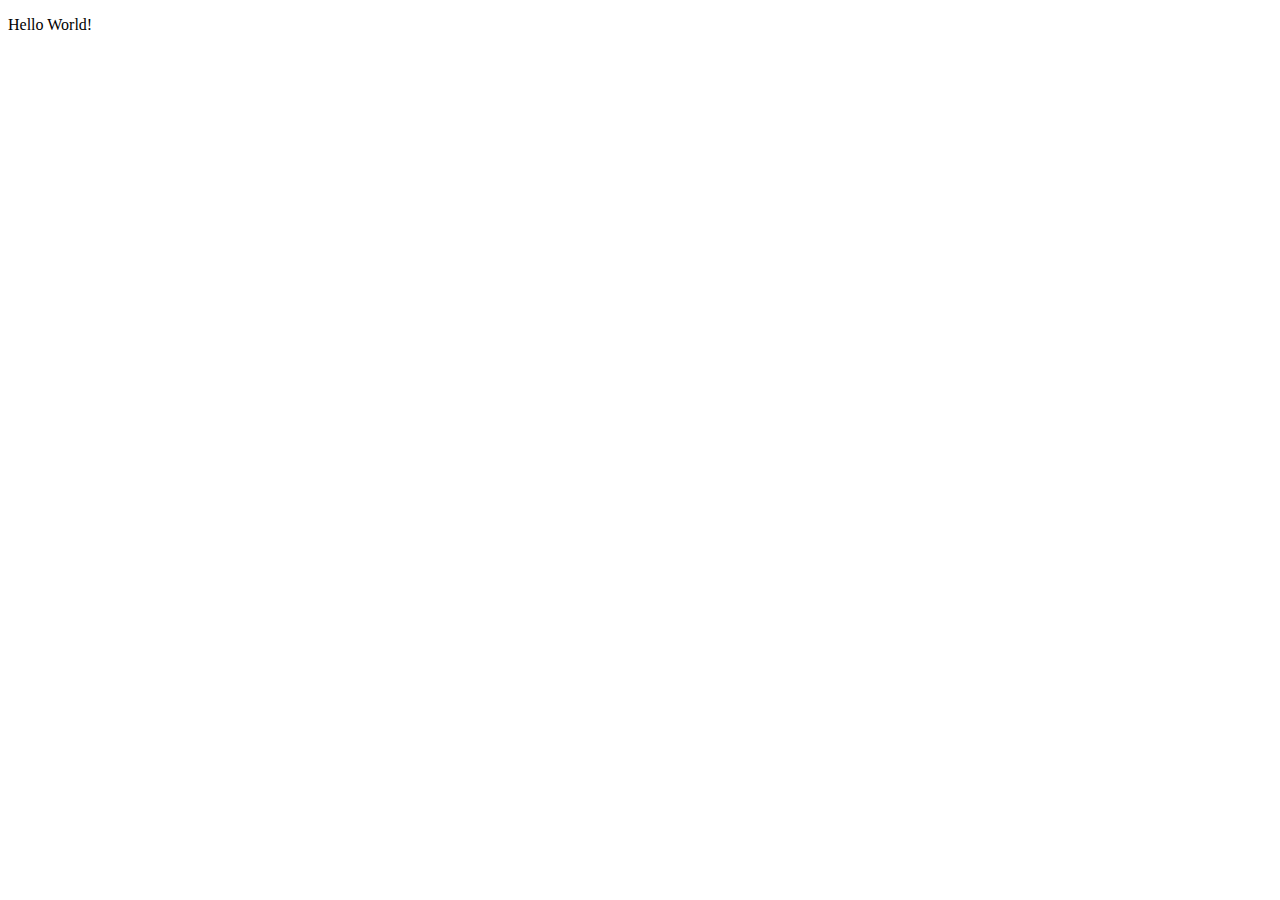
==== index.html @ 867e2b37 "first commit" ====
<!DOCTYPE html>
<html lang="en">

<head>
  <meta charset="UTF-8">
  <meta http-equiv="X-UA-Compatible" content="IE=edge">
  <meta name="viewport" content="width=device-width, initial-scale=1.0">
  <title>W5C</title>
  <meta property="og:url" content="" />
  <meta property="og:type" content="" />
  <meta property="og:title" content="" />
  <meta property="og:image" content="" />
  <link rel="stylesheet" href="/css/style.css">
</head>

<body>
  <p>Hello World!</p>
</body>

</html>
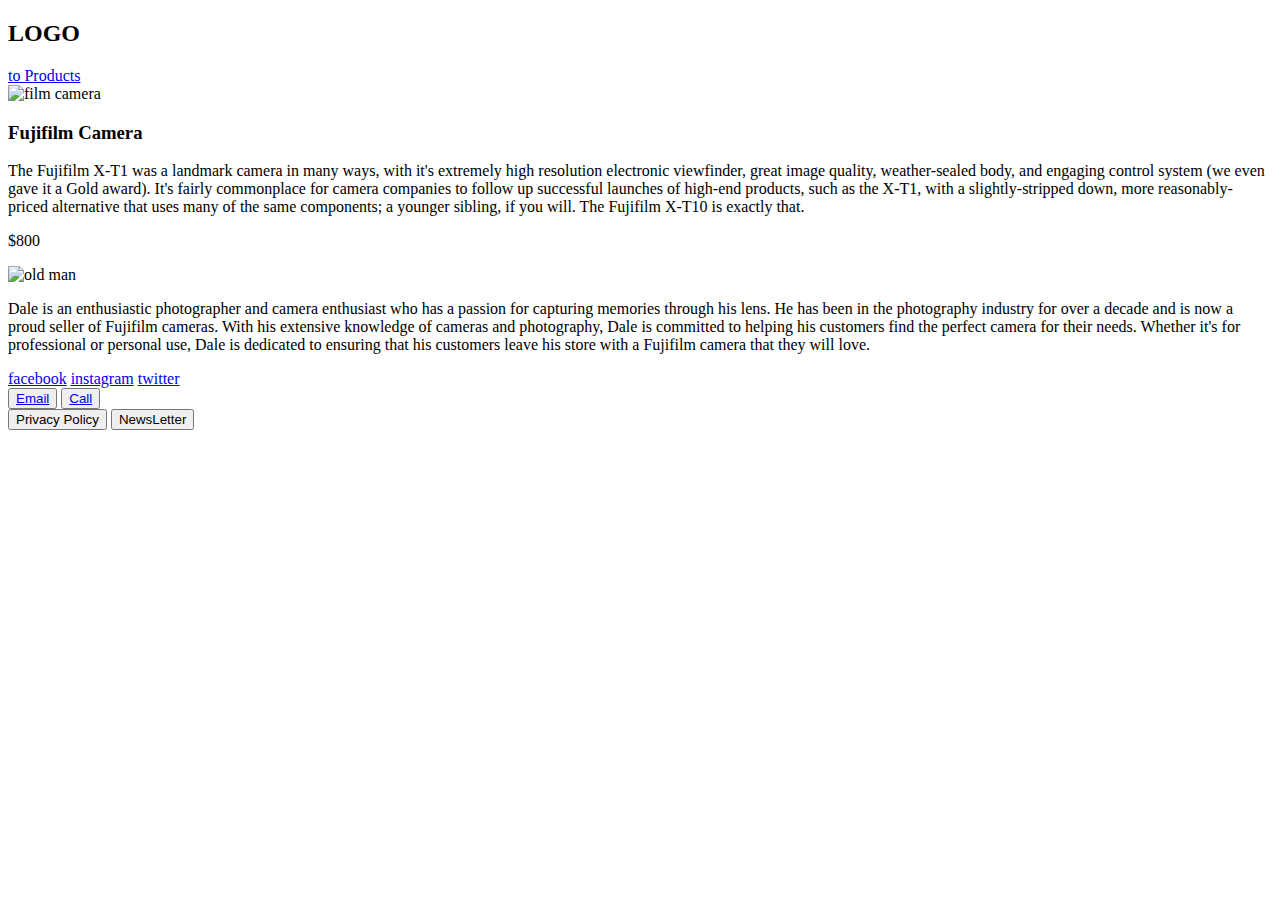
==== commit 4f99ead2: "loaded in old project into W5C folder to start with" ====
--- a/index.html
+++ b/index.html
@@ -1,4 +1,3 @@
-
 <!DOCTYPE html>
 <html lang="en">
 
@@ -6,7 +5,7 @@
   <meta charset="UTF-8">
   <meta http-equiv="X-UA-Compatible" content="IE=edge">
   <meta name="viewport" content="width=device-width, initial-scale=1.0">
-  <title>W5C</title>
+  <title>W3C</title>
   <meta property="og:url" content="" />
   <meta property="og:type" content="" />
   <meta property="og:title" content="" />
@@ -15,7 +14,66 @@
 </head>
 
 <body>
-  <p>Hello World!</p>
+  <header>
+    <h2 id="Logo">LOGO</h2>
+    <nav>
+      <a href="/pages/products.html">to Products</a>
+    </nav>
+  </header>
+  <main>
+    <section>
+      <div class="imagecropper">
+        <img
+          src="https://images.pexels.com/photos/90946/pexels-photo-90946.jpeg?auto=compress&cs=tinysrgb&w=1260&h=750&dpr=1"
+          alt="film camera">
+      </div>
+      <article>
+        <h3>Fujifilm Camera</h3>
+        <p>The Fujifilm X-T1 was a landmark camera in many ways, with it's extremely high resolution electronic
+          viewfinder, great image quality, weather-sealed body, and engaging control system (we even gave it a Gold
+          award). It's fairly commonplace for camera companies to follow up successful launches of high-end products,
+          such
+          as the X-T1, with a slightly-stripped down, more reasonably-priced alternative that uses many of the same
+          components; a younger sibling, if you will. The Fujifilm X-T10 is exactly that.</p>
+        <p id="price">$800</p>
+      </article>
+    </section>
+    <section>
+      <div class="imagecropper">
+        <img
+          src="https://images.pexels.com/photos/35065/homeless-man-color-poverty.jpg?auto=compress&cs=tinysrgb&w=1260&h=750&dpr=1"
+          alt="old man">
+      </div>
+      <p>Dale is an enthusiastic photographer and camera enthusiast who has a passion for capturing memories through his
+        lens. He has been in the photography industry for over a decade and is now a proud seller of Fujifilm cameras.
+        With his extensive knowledge of cameras and photography, Dale is committed to helping his customers find the
+        perfect camera for their needs. Whether it's for professional or personal use, Dale is dedicated to ensuring
+        that his customers leave his store with a Fujifilm camera that they will love.</p>
+    </section>
+  </main>
+  <footer>
+    <div>
+      <a href="https://www.yahoo.co.jp">facebook</a>
+      <a href="https://www.yahoo.co.jp">instagram</a>
+      <a href="https://www.yahoo.co.jp">twitter</a>
+    </div>
+    <div>
+      <button>
+        <a href="mailto:MAILME@MAILME">Email</a>
+      </button>
+      <button>
+        <a href="tel:+6666666666">Call</a>
+      </button>
+    </div>
+    <div>
+      <button>
+        Privacy Policy
+      </button>
+      <button>
+        NewsLetter
+      </button>
+    </div>
+  </footer>
 </body>
 
-</html>
+</html>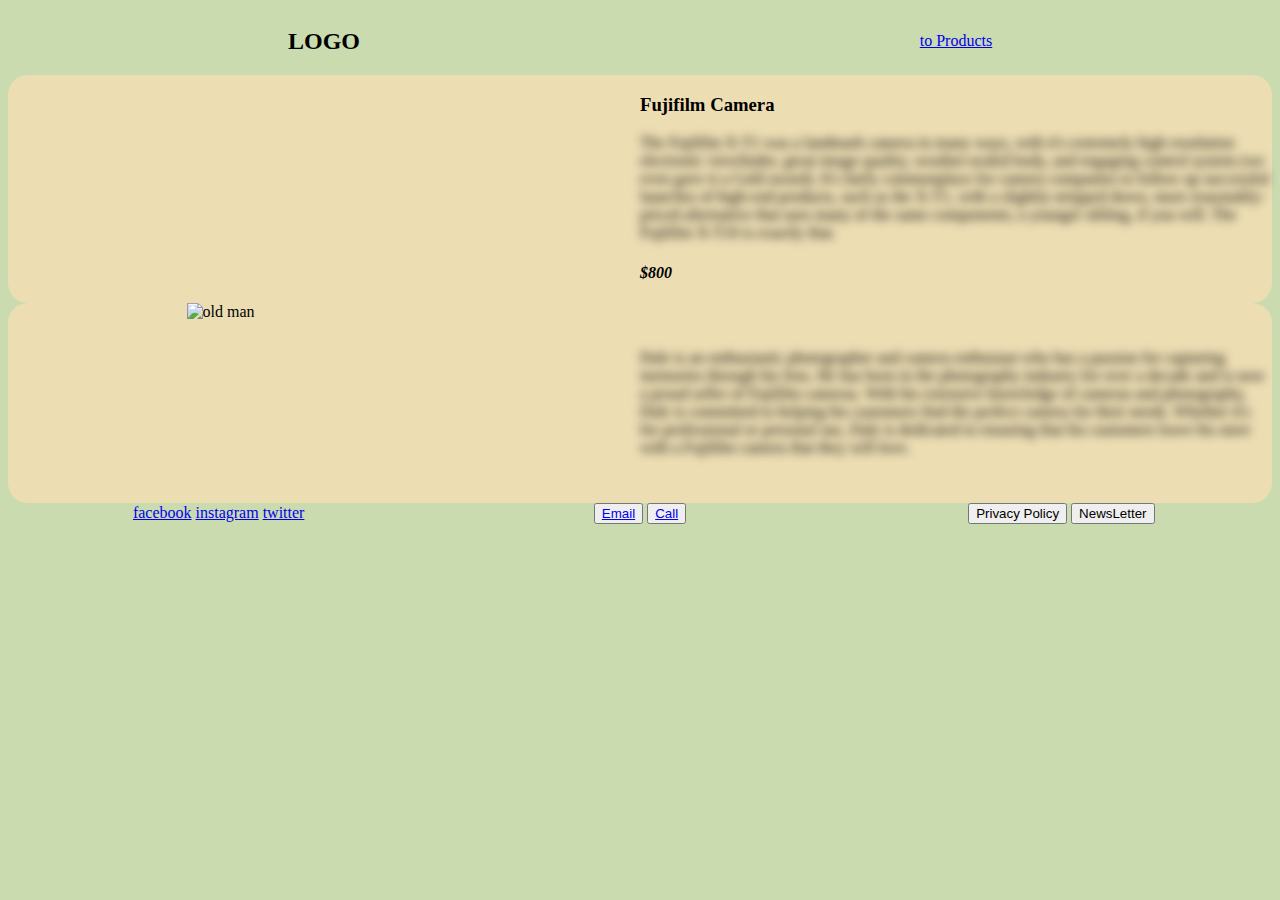
==== commit 8532f0b1: "added fancy transition effects" ====
--- a/index.html
+++ b/index.html
@@ -5,7 +5,7 @@
   <meta charset="UTF-8">
   <meta http-equiv="X-UA-Compatible" content="IE=edge">
   <meta name="viewport" content="width=device-width, initial-scale=1.0">
-  <title>W3C</title>
+  <title>W5C</title>
   <meta property="og:url" content="" />
   <meta property="og:type" content="" />
   <meta property="og:title" content="" />
@@ -22,7 +22,7 @@
   </header>
   <main>
     <section>
-      <div class="imagecropper">
+      <div class="imagecropper" id="img1">
         <img
           src="https://images.pexels.com/photos/90946/pexels-photo-90946.jpeg?auto=compress&cs=tinysrgb&w=1260&h=750&dpr=1"
           alt="film camera">
@@ -35,11 +35,11 @@
           such
           as the X-T1, with a slightly-stripped down, more reasonably-priced alternative that uses many of the same
           components; a younger sibling, if you will. The Fujifilm X-T10 is exactly that.</p>
-        <p id="price">$800</p>
+        <h4 id="price">$800</h4>
       </article>
     </section>
     <section>
-      <div class="imagecropper">
+      <div class="imagecropper" id="img2">
         <img
           src="https://images.pexels.com/photos/35065/homeless-man-color-poverty.jpg?auto=compress&cs=tinysrgb&w=1260&h=750&dpr=1"
           alt="old man">
@@ -52,16 +52,16 @@
     </section>
   </main>
   <footer>
-    <div>
+    <div id="sociallink">
       <a href="https://www.yahoo.co.jp">facebook</a>
       <a href="https://www.yahoo.co.jp">instagram</a>
       <a href="https://www.yahoo.co.jp">twitter</a>
     </div>
     <div>
-      <button>
+      <button id="button1">
         <a href="mailto:MAILME@MAILME">Email</a>
       </button>
-      <button>
+      <button id="button2">
         <a href="tel:+6666666666">Call</a>
       </button>
     </div>
--- a/css/style.css
+++ b/css/style.css
@@ -0,0 +1,133 @@
+html {
+    background-color: rgb(203, 219, 176);
+}
+
+body {
+    display: grid;
+}
+
+img {
+    width: 30vw;
+    height: 100%;
+    min-width: 180px;
+    object-fit: cover;
+}
+
+header {
+    display: grid;
+    grid-template-columns: repeat(auto-fit, minmax(250px, 1fr));
+    align-items: center;
+    justify-items: center;
+}
+
+main>section {
+    display: grid;
+    grid-template-columns: repeat(auto-fit, minmax(200px, 1fr));
+    align-items: center;
+    justify-items: center;
+    background-color: rgba(255, 221, 180, 0.63);
+    border-radius: 20px;
+}
+
+footer {
+    display: grid;
+    grid-template-columns: repeat(auto-fit, minmax(250px, 1fr));
+    align-items: center;
+    justify-items: center;
+}
+
+#price {
+    font-weight: bolder;
+    font-style: oblique;
+}
+
+section p {
+    filter: blur(5px);
+}
+
+.imagecropper {
+    height: 200px;
+    width: 275px;
+
+}
+
+section p:hover {
+    filter: none;
+    transition: all ease-in-out 1s;
+}
+
+main .imagecropper:active {
+    rotate: 360deg;
+    transition: all ease-in-out 3s;
+}
+
+#price:hover {
+    background-color: red;
+    transition: all ease-in-out 3s;
+}
+
+h3:active {
+    animation-name: fadeback;
+    animation-duration: 5s;
+    animation-timing-function: cubic-bezier(0.165, 0.84, 0.44, 1);
+}
+
+#img1 {
+    opacity: 0;
+}
+
+#img1:hover {
+    animation-name: fadein;
+    animation-duration: 5s;
+    animation-timing-function: ease-in-out;
+}
+
+#img2:hover {
+    animation-name: fadeout;
+    animation-duration: 5s;
+    animation-timing-function: ease-in-out;
+}
+
+@keyframes fadeback {
+    0% {
+        background-color: black;
+    }
+
+    50% {
+        background-color: white;
+    }
+
+    100% {
+        background-color: white;
+        opacity: 50%;
+    }
+}
+
+
+@keyframes fadeout {
+    0% {
+        opacity: 1;
+    }
+
+    50% {
+        opacity: .5;
+    }
+
+    100% {
+        opacity: 0;
+    }
+}
+
+@keyframes fadein {
+    0% {
+        opacity: 0;
+    }
+
+    50% {
+        opacity: .5;
+    }
+
+    100% {
+        opacity: 1;
+    }
+}